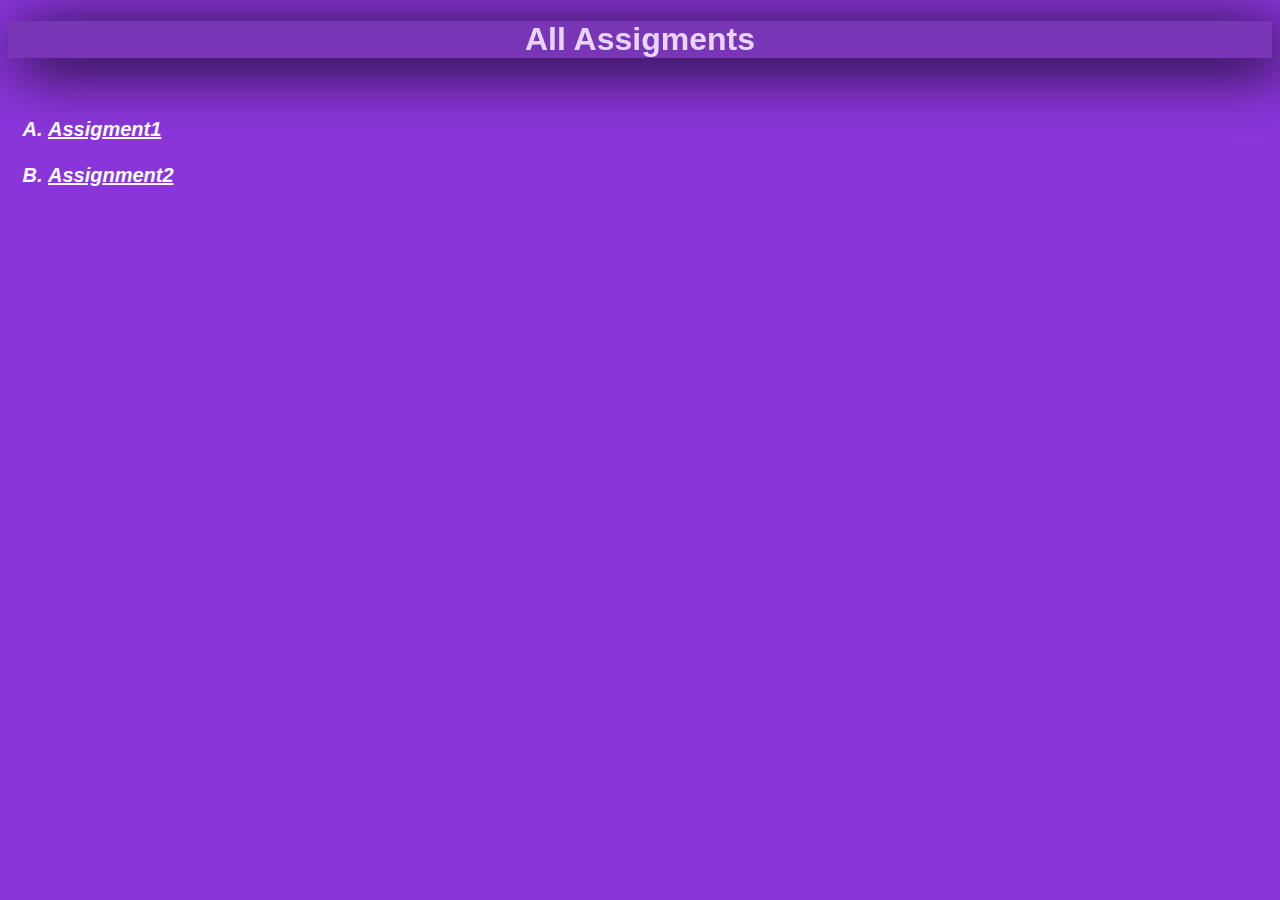
==== index.html @ 9a954e31 "csspractice" ====
<!DOCTYPE html>
<html lang="en">
  <head>
    <meta charset="UTF-8" />
    <meta name="viewport" content="width=device-width, initial-scale=1.0" />
    <title>Document</title>
    <link rel="stylesheet" href="style.css">
  </head>
  <body>
    <h1>All Assigments</h1><br>
    <ol type="A" class="m1">
      <li><a href="./assigment1/index.html">Assigment1</a></li>
      <br />
      <li><a href="./assignment2/index.html">Assignment2</a></li>
    </ol>
  </body>
</html>
---- style.css ----
*{
    background-color: rgb(138, 53, 218);
    font-family: sans-serif;
}
h1{
text-align: center;
color: rgb(232, 212, 252);
filter: drop-shadow(10px 10px 30px black);
background-color: rgb(120, 53, 182);
}
ol,li,a{
    color: rgb(253, 253, 253);
    font-size: 20px;
    font-style: italic;
    font-weight: bold;
}
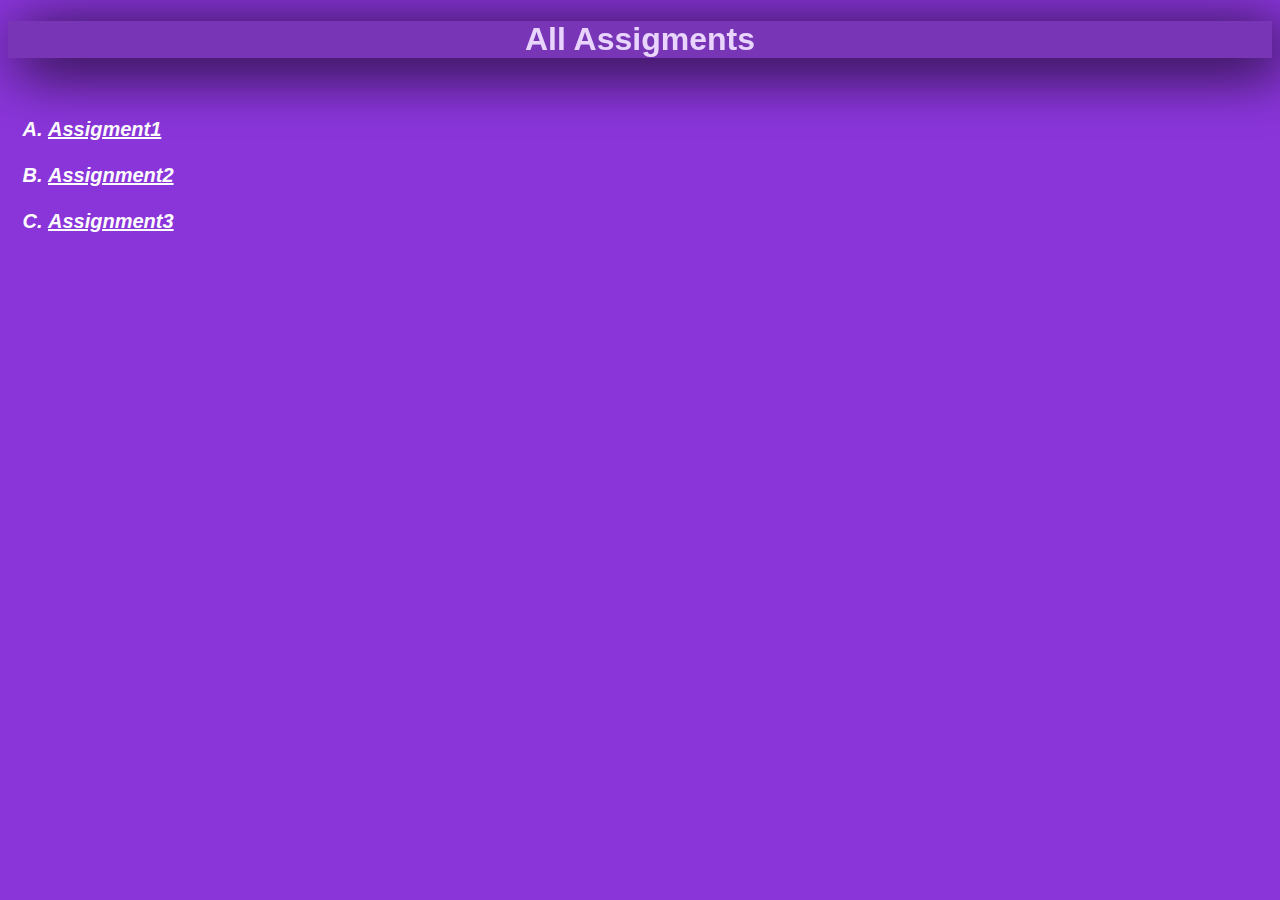
==== commit efa871ca: "csspractice" ====
--- a/index.html
+++ b/index.html
@@ -3,7 +3,7 @@
   <head>
     <meta charset="UTF-8" />
     <meta name="viewport" content="width=device-width, initial-scale=1.0" />
-    <title>Document</title>
+    <title>css</title>
     <link rel="stylesheet" href="style.css">
   </head>
   <body>
@@ -11,7 +11,8 @@
     <ol type="A" class="m1">
       <li><a href="./assigment1/index.html">Assigment1</a></li>
       <br />
-      <li><a href="./assignment2/index.html">Assignment2</a></li>
+      <li><a href="./assignment2/index.html">Assignment2</a></li><br>
+      <li><a href="./assignment3/index.html">Assignment3</a>
     </ol>
   </body>
 </html>
